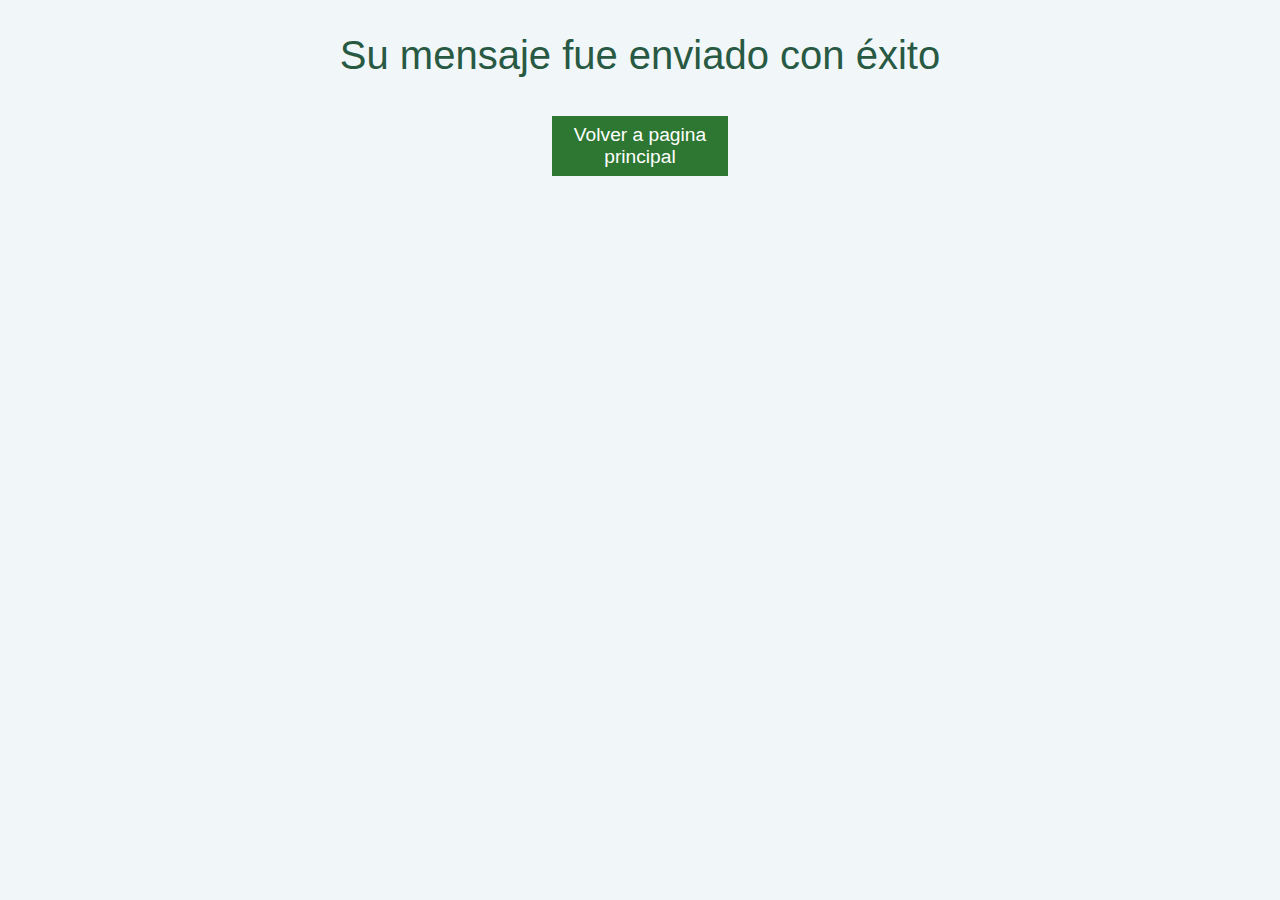
==== emailEnviado.html @ 585430d2 "pagina terminada" ====
<!DOCTYPE html>
<html lang="en">
<head>
    <meta charset="UTF-8">
    <meta http-equiv="X-UA-Compatible" content="IE=edge">
    <meta name="viewport" content="width=device-width, initial-scale=1.0">
    <title>Mail</title>
    <link rel="stylesheet" href="/public/css/mails.css">
</head>
<body class="container">
    <h2>Su mensaje fue enviado con éxito</h2>
    <button>
        <a href="index.html" rel="noopener noreferrer">Volver a pagina principal</a>
    </button>
</body>
</html>
---- public/css/mails.css ----
body{
    background-color: #F1F6F9;
}

h2{
    text-align: center;
    color: #285943;
    font-size: 40px;
    font-family: 'Poppins', sans-serif;
    font-weight:500;
    margin-bottom: 3%;
}
a{
    text-decoration: none;
    color: #fff;
    font-size: 1.2rem;
}

button {
    background-color: #2e7733;
    padding: 0.5rem;
    border: none;
    cursor: pointer;
    transition: background-color 0.5s ease-in-out;
    margin:0% 43%;
  }
  
  button:hover {
    background-color: #285943;
  }
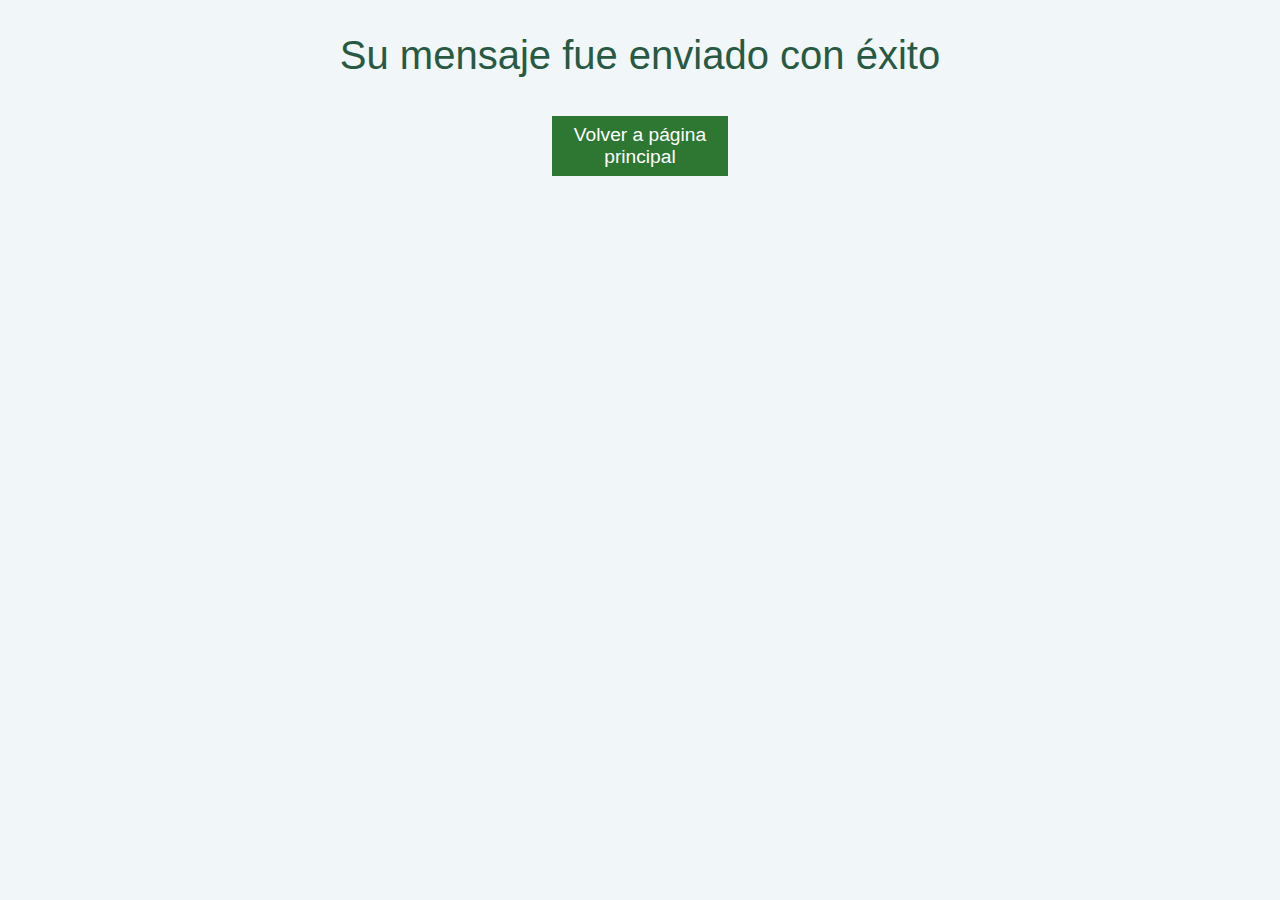
==== commit ee13d542: "pagina terminada" ====
--- a/emailEnviado.html
+++ b/emailEnviado.html
@@ -10,7 +10,7 @@
 <body class="container">
     <h2>Su mensaje fue enviado con éxito</h2>
     <button>
-        <a href="index.html" rel="noopener noreferrer">Volver a pagina principal</a>
+        <a href="index.html" rel="noopener noreferrer">Volver a página principal</a>
     </button>
 </body>
 </html>